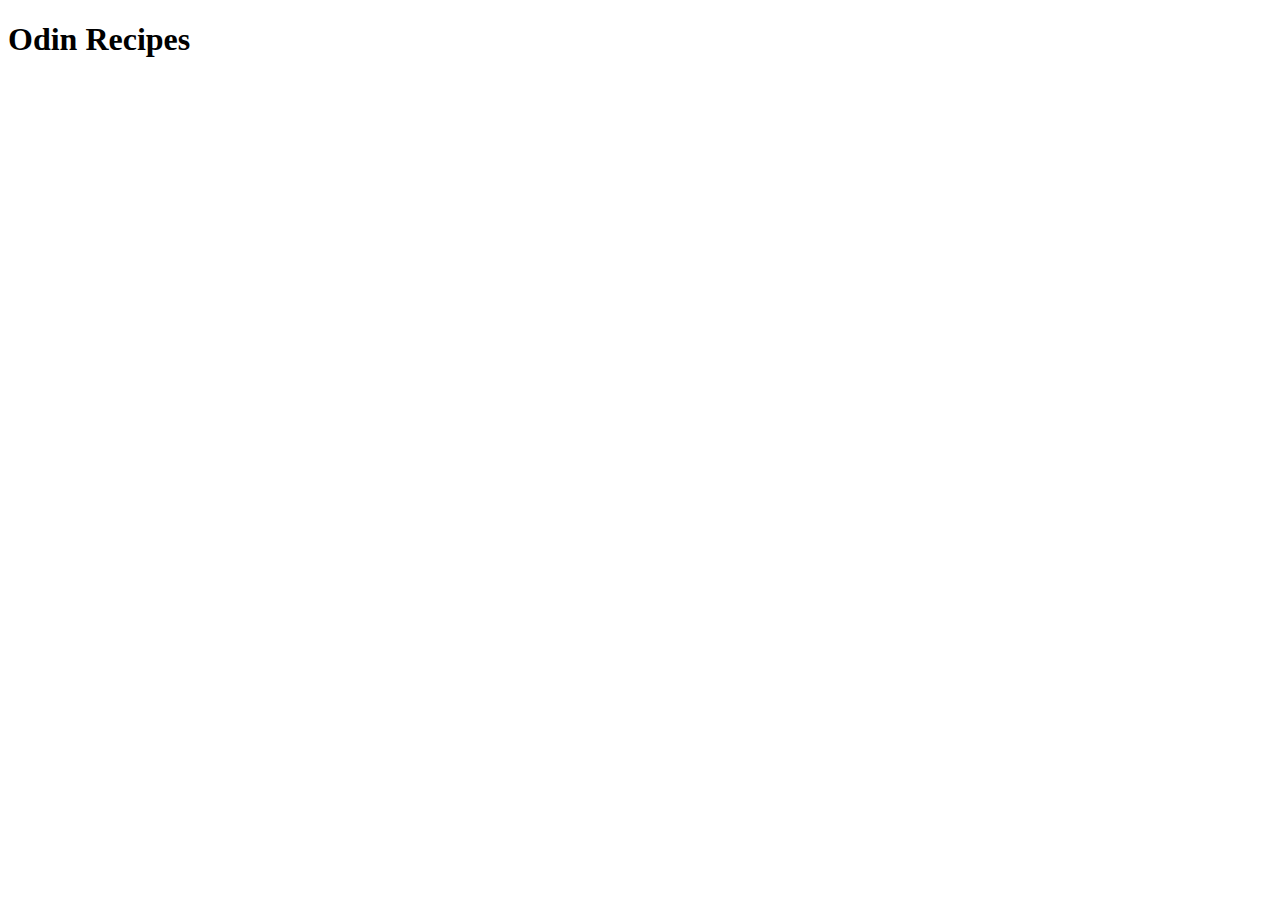
==== index.html @ 3951456d "Initial Structure" ====
<!DOCTYPE html>
<html lang="en">
<head>
    <meta charset="UTF-8">
    <meta http-equiv="X-UA-Compatible" content="IE=edge">
    <meta name="viewport" content="width=device-width, initial-scale=1.0">
    <title>Odin Recipes</title>
</head>
<body>
    <h1>Odin Recipes</h1>
</body>
</html>
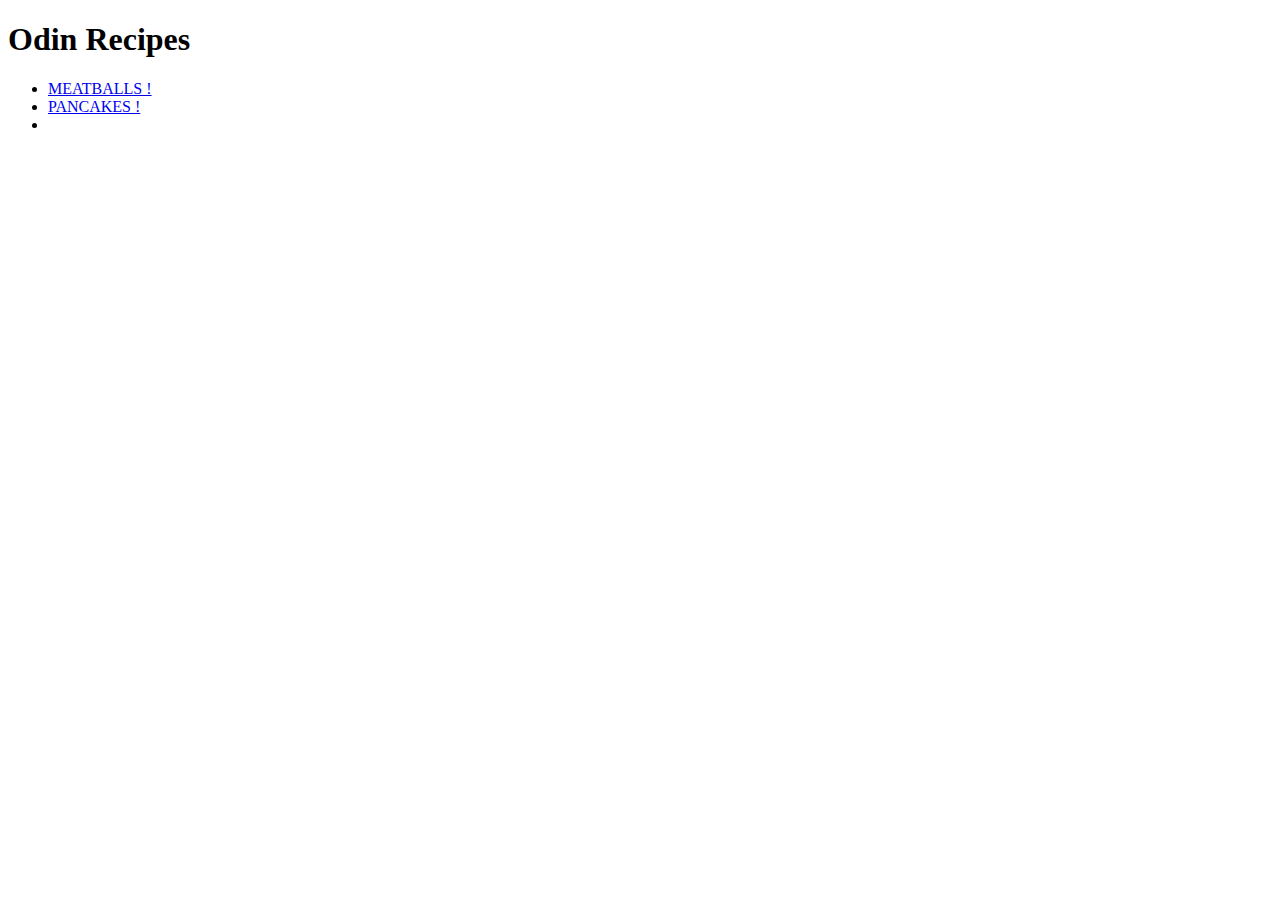
==== commit 5e0c3cdb: "Add 2nd Recipe" ====
--- a/index.html
+++ b/index.html
@@ -8,5 +8,10 @@
 </head>
 <body>
     <h1>Odin Recipes</h1>
+    <ul>
+        <li><a href="./recipes/meatballs.html">MEATBALLS !</a></li>
+        <li><a href="./recipes/pancakes.html">PANCAKES !</a></li>
+        <li></li>
+    </ul>
 </body>
 </html>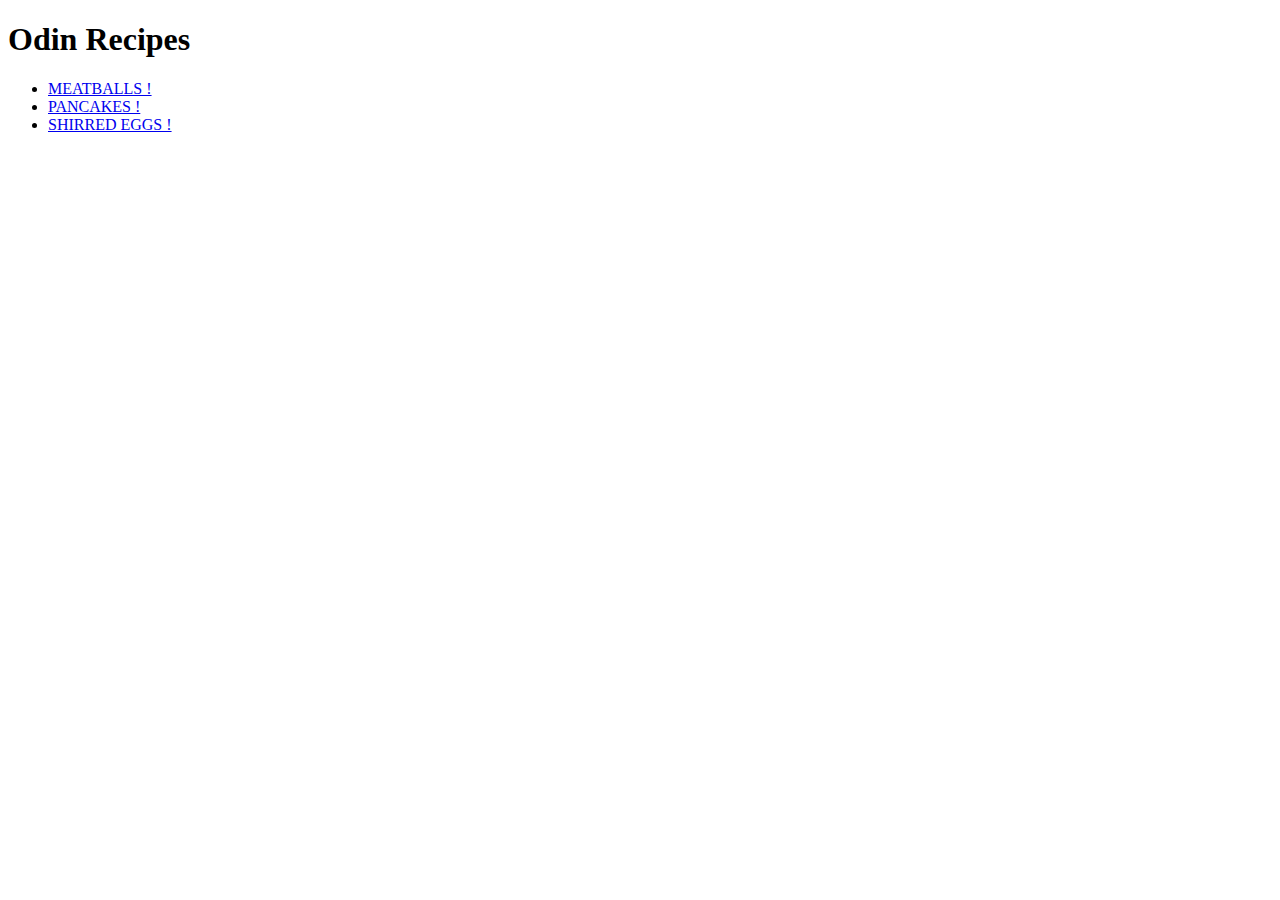
==== commit bb6d3c19: "Add 3rd recipe" ====
--- a/index.html
+++ b/index.html
@@ -11,7 +11,7 @@
     <ul>
         <li><a href="./recipes/meatballs.html">MEATBALLS !</a></li>
         <li><a href="./recipes/pancakes.html">PANCAKES !</a></li>
-        <li></li>
+        <li><a href="./recipes/shirred-eggs.html">SHIRRED EGGS !</a></li>
     </ul>
 </body>
 </html>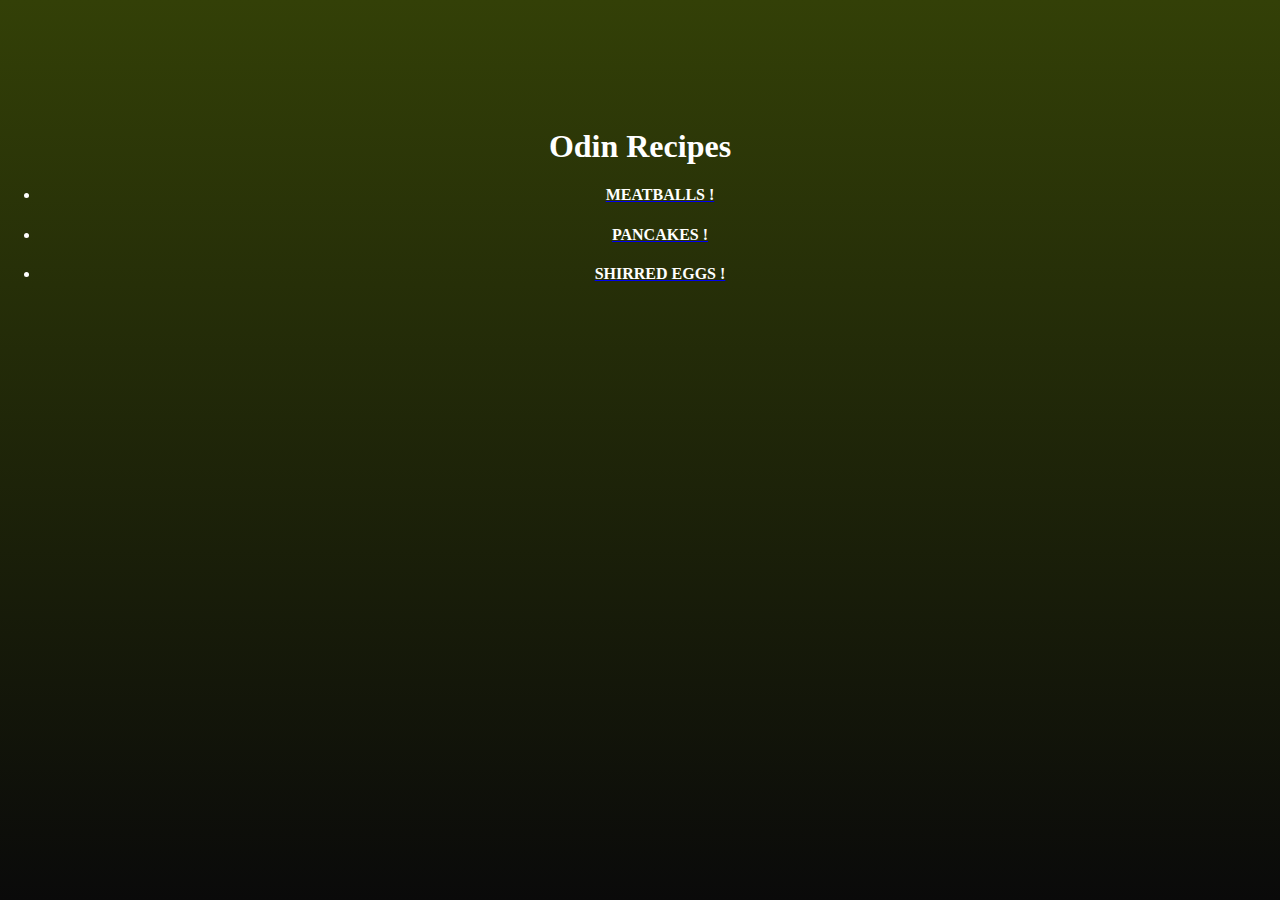
==== commit 4e2c5cba: "Add css to the index page" ====
--- a/index.html
+++ b/index.html
@@ -4,14 +4,17 @@
     <meta charset="UTF-8">
     <meta http-equiv="X-UA-Compatible" content="IE=edge">
     <meta name="viewport" content="width=device-width, initial-scale=1.0">
+    <link rel="stylesheet" href="./styles.css">
     <title>Odin Recipes</title>
 </head>
 <body>
-    <h1>Odin Recipes</h1>
-    <ul>
-        <li><a href="./recipes/meatballs.html">MEATBALLS !</a></li>
-        <li><a href="./recipes/pancakes.html">PANCAKES !</a></li>
-        <li><a href="./recipes/shirred-eggs.html">SHIRRED EGGS !</a></li>
-    </ul>
+    <div class="mid">
+        <h1>Odin Recipes</h1>
+        <ul>
+            <li><a href="./recipes/meatballs.html"><h4>MEATBALLS !</h4></a></li>
+            <li><a href="./recipes/pancakes.html"><h4>PANCAKES !</h4></a></li>
+            <li><a href="./recipes/shirred-eggs.html"><h4>SHIRRED EGGS !</h4></a></li>
+        </ul>
+    </div>
 </body>
 </html>--- a/styles.css
+++ b/styles.css
@@ -0,0 +1,23 @@
+body{
+  background-image: linear-gradient(to TOP,#0a0a0a,#334007);
+  height: 100%;
+  margin: 0;
+  background-repeat: no-repeat; 
+  background-attachment:fixed;
+  font-family:Georgia, 'Times New Roman', Times, serif
+}
+
+h1{
+    margin-top: 10%;
+    margin-bottom: 0;
+}
+
+h4{
+    color: white;
+}
+
+.mid{
+    text-align: center;
+    color: white;
+    
+}
